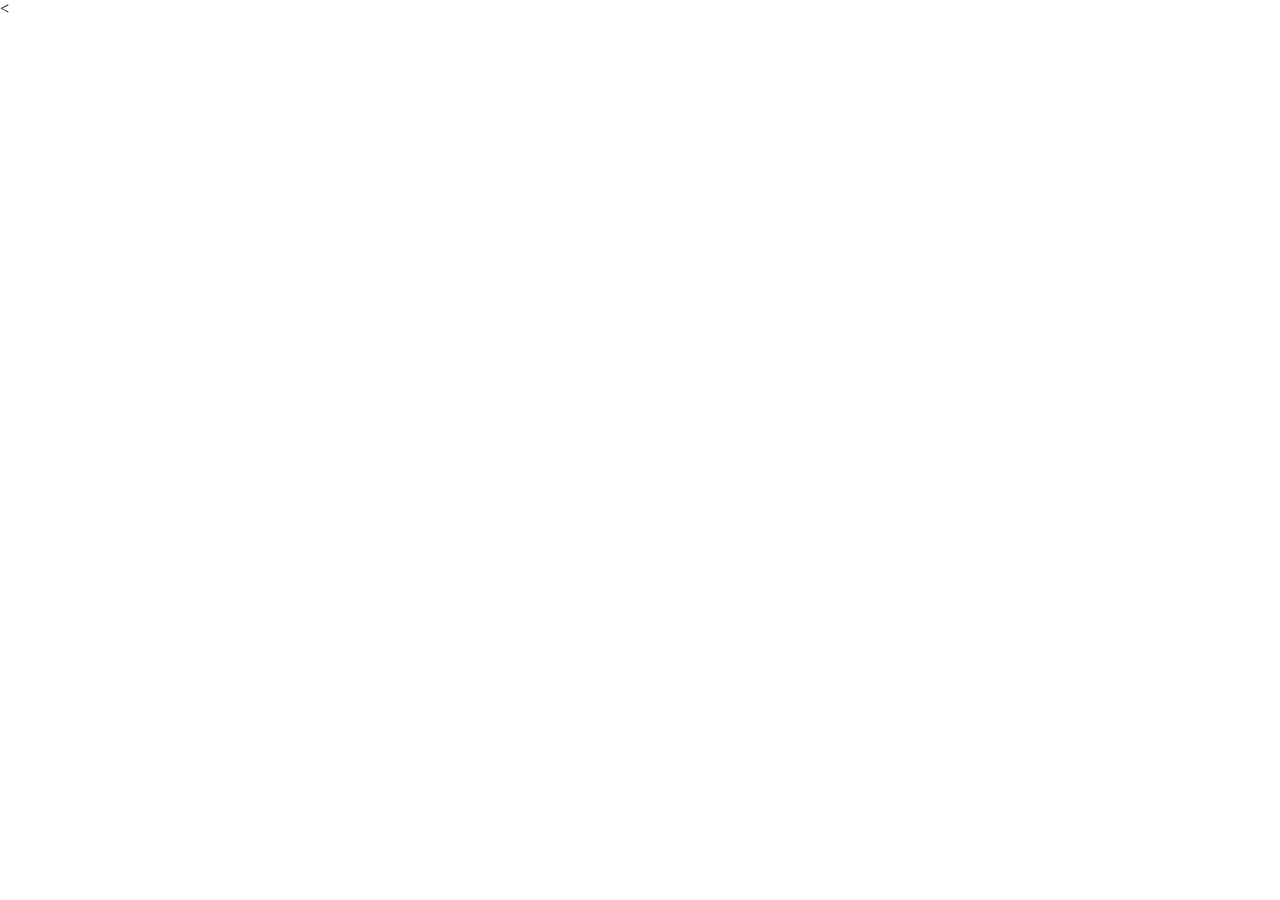
==== test/add_exam.html @ 3000ec24 "pymysql_updata 新增操作" ====
<!DOCTYPE html>
<html lang="en">
<head>
    <meta charset="UTF-8">
    <title>新增考试</title>
    <style>
        *{margin: 0; padding: 0;}
        .content{width:1200px;margin: 0 auto;}
        .exam_item{ width: 1200px; margin: 0 ; }

    </style>
</head>

<body>
<
<div class="content">
    <div class="exam_item">
        <div class="exam_tit"></div>
    </div>


</div>
</body>
</html>
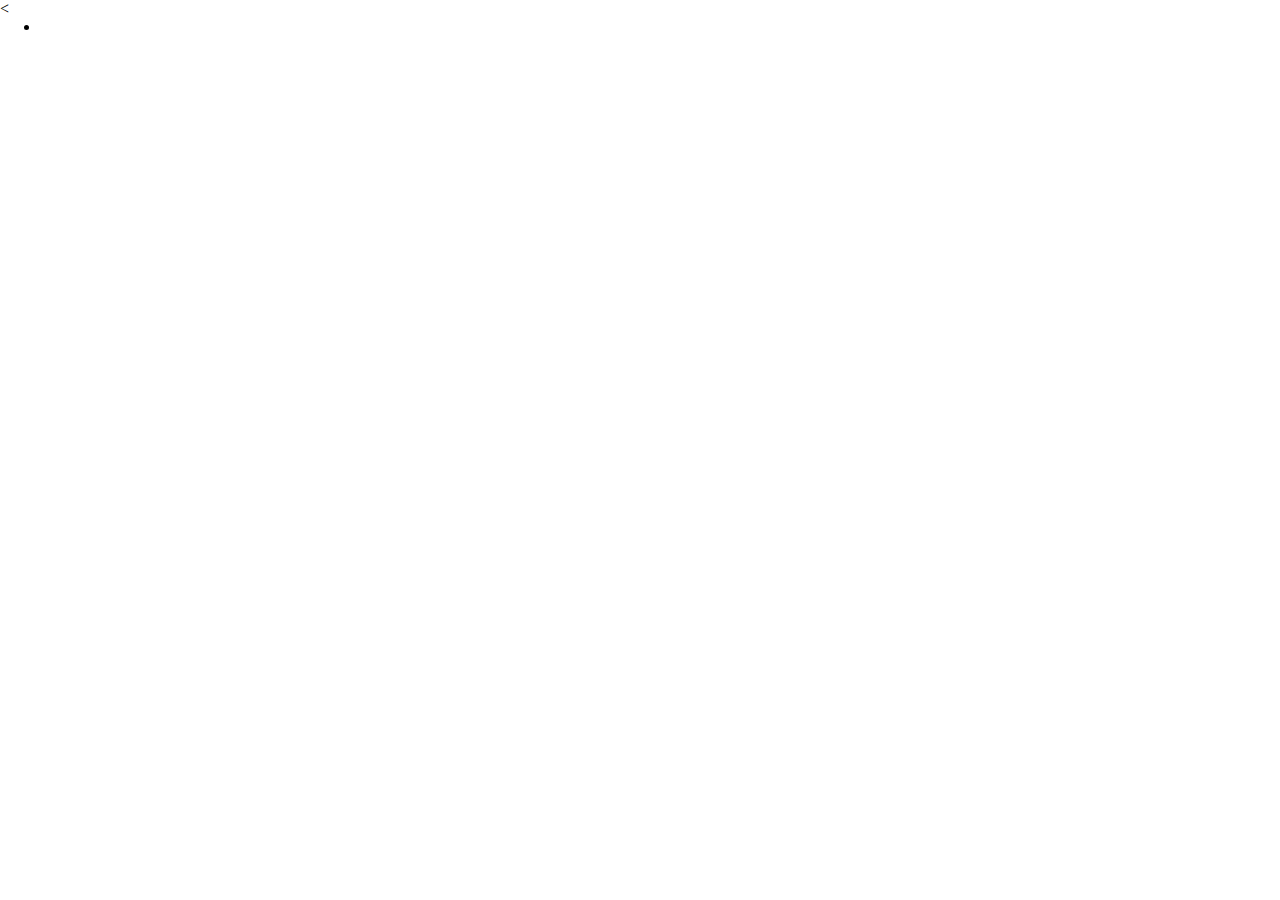
==== commit eac0a9ec: "简单的爬虫" ====
--- a/test/add_exam.html
+++ b/test/add_exam.html
@@ -16,6 +16,9 @@
 <div class="content">
     <div class="exam_item">
         <div class="exam_tit"></div>
+        <ul class="exam_class">
+            <li></li>
+        </ul>
     </div>
 
 
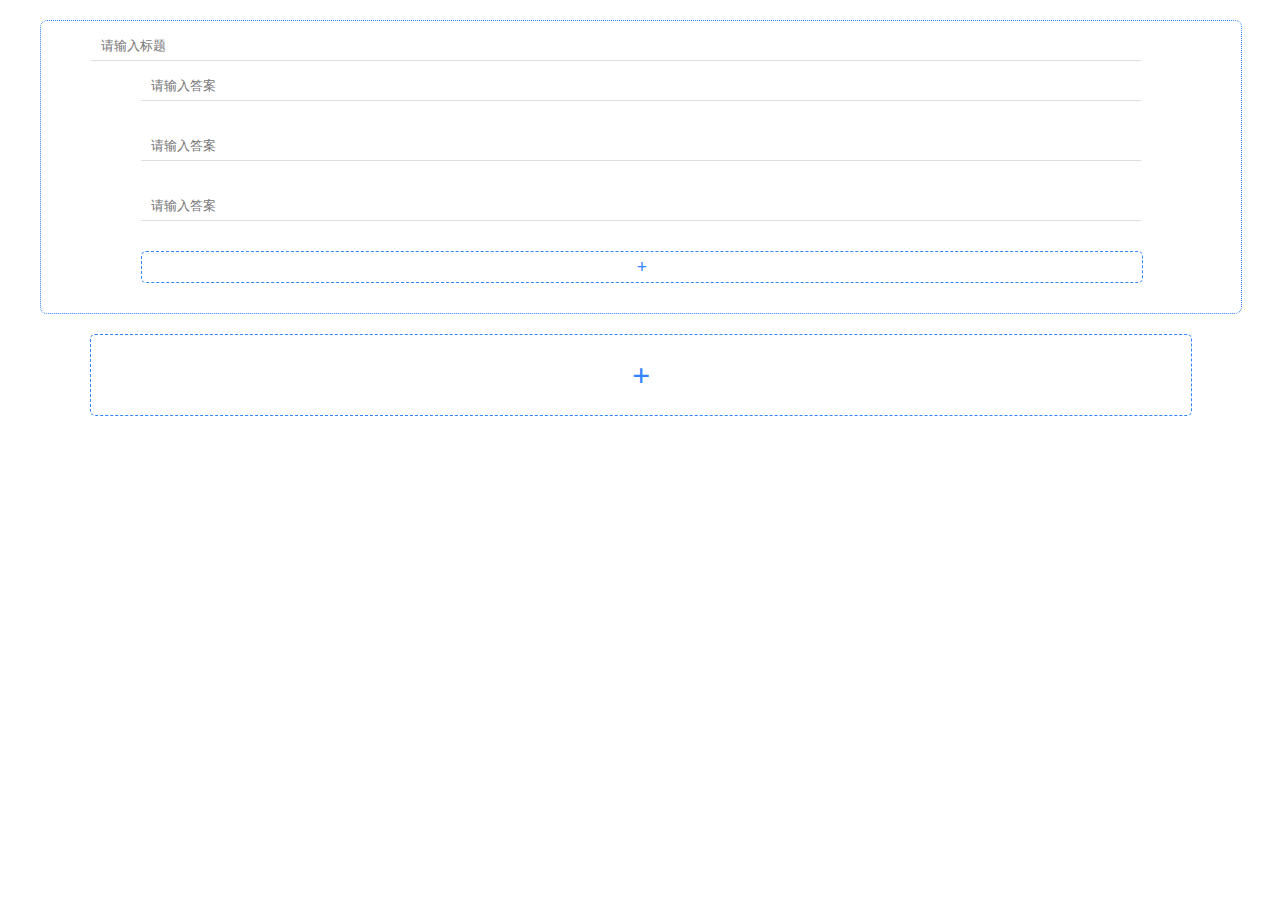
==== commit 4692ed62: "pymysql_updata 新增操作" ====
--- a/test/add_exam.html
+++ b/test/add_exam.html
@@ -5,23 +5,50 @@
     <title>新增考试</title>
     <style>
         *{margin: 0; padding: 0;}
+        input{ border:none; outline: none;}
+        li{ list-style: none;}
         .content{width:1200px;margin: 0 auto;}
-        .exam_item{ width: 1200px; margin: 0 ; }
+        .exam_item{ width: 1200px; margin:20px 0 ; border: 1px dotted #3385ff; border-radius: 7px; }
+        .exam_tit { width: 1050px; height: 30px; margin: 10px 0 10px 50px }
+        .exam_class{ width: 1000px; margin: 0 100px; }
+        .exam_class li{ height: 30px; margin-bottom: 30px; }
+        .exam_class li input{ width:100%; height: 30px; border-bottom: 1px solid #ddd; padding: 0 10px; box-sizing: border-box;}
+        .exam_tit input{ width:100%; height: 30px; border-bottom: 1px solid #ddd; padding: 0 10px; box-sizing: border-box;}
+        .add_item{ border: dashed 1px #3385ff; color:#3385ff; cursor: pointer; border-radius: 5px;  text-align:center;height: 80px; line-height: 80px; width: 1100px; margin: 0 50px; font-size: 32px; font-weight: 600;  }
+        .add_item_li{height: 30px; line-height: 30px; font-size: 18px; width: 100%; margin: 0;}
+    </style>
+    <script src="js/jquery-3.3.1.min.js"></script>
 
-    </style>
 </head>
 
 <body>
-<
+
 <div class="content">
     <div class="exam_item">
-        <div class="exam_tit"></div>
+        <div class="exam_tit">
+            <input type="text" placeholder="请输入标题"  />
+        </div>
         <ul class="exam_class">
-            <li></li>
+            <li>
+                <input type="text" placeholder="请输入答案"  />
+            </li>
+            <li>
+                 <input type="text" placeholder="请输入答案"  />
+            </li>
+            <li>
+                 <input type="text" placeholder="请输入答案"  />
+            </li>
+            <li class="add_item add_item_li">
+                +
+            </li>
         </ul>
+    </div>
+    <div class="add_item" id="addItem">
+        +
     </div>
 
 
 </div>
+ <script src="js/add.js"></script>
 </body>
 </html>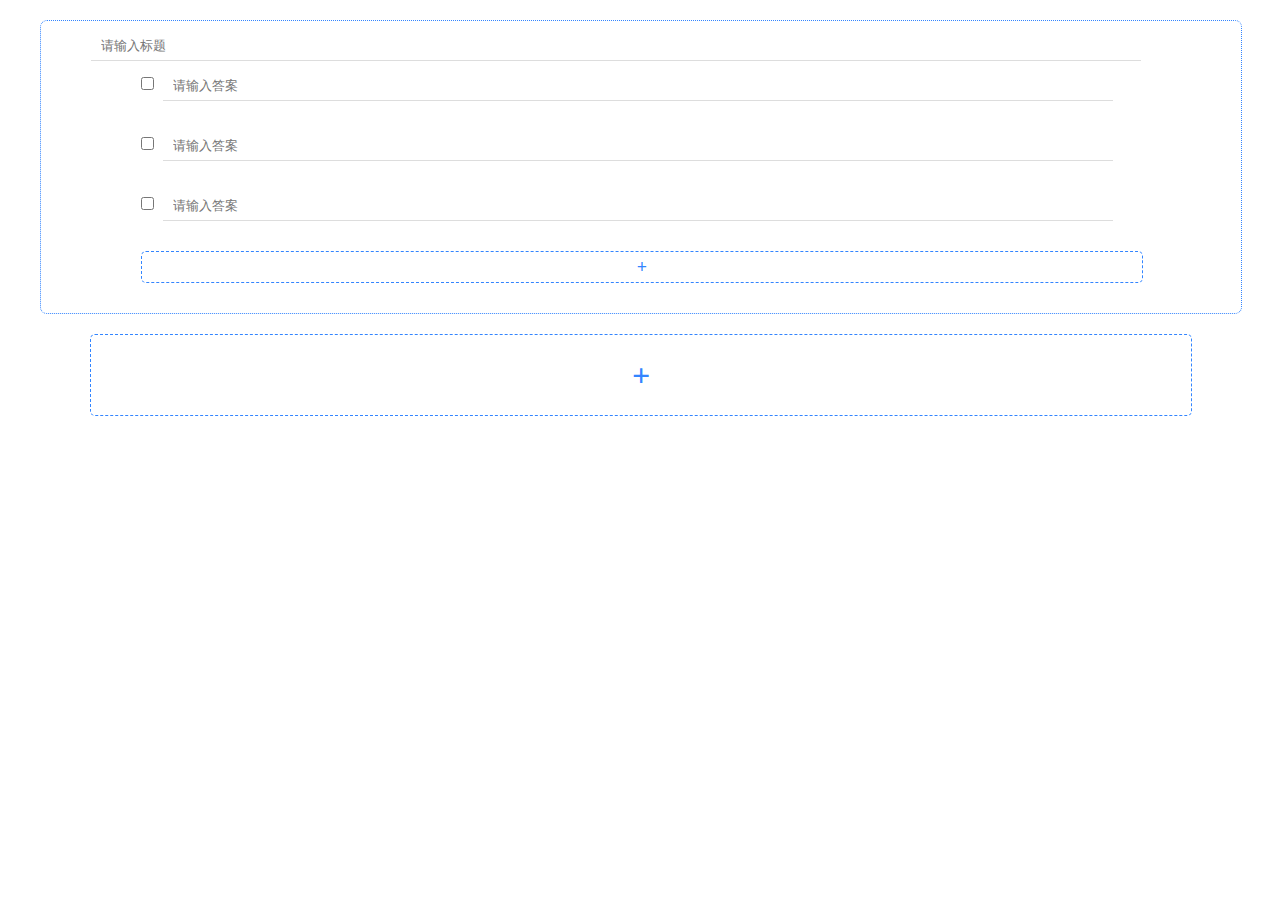
==== commit f08b40e6: "简单的爬虫" ====
--- a/test/add_exam.html
+++ b/test/add_exam.html
@@ -12,11 +12,13 @@
         .exam_tit { width: 1050px; height: 30px; margin: 10px 0 10px 50px }
         .exam_class{ width: 1000px; margin: 0 100px; }
         .exam_class li{ height: 30px; margin-bottom: 30px; }
-        .exam_class li input{ width:100%; height: 30px; border-bottom: 1px solid #ddd; padding: 0 10px; box-sizing: border-box;}
-        .exam_tit input{ width:100%; height: 30px; border-bottom: 1px solid #ddd; padding: 0 10px; box-sizing: border-box;}
+        .exam_class li .xcheckbox{margin-top: 5px; margin-right: 5px;}
+        .exam_class li input[type='text']{ width:950px; height: 30px; border-bottom: 1px solid #ddd; padding: 0 10px; box-sizing: border-box;}
+        .exam_tit input[type=text]{ width:100%; height: 30px; border-bottom: 1px solid #ddd; padding: 0 10px; box-sizing: border-box;}
         .add_item{ border: dashed 1px #3385ff; color:#3385ff; cursor: pointer; border-radius: 5px;  text-align:center;height: 80px; line-height: 80px; width: 1100px; margin: 0 50px; font-size: 32px; font-weight: 600;  }
         .add_item_li{height: 30px; line-height: 30px; font-size: 18px; width: 100%; margin: 0;}
     </style>
+    <link href="css/xui.css" rel="stylesheet">
     <script src="js/jquery-3.3.1.min.js"></script>
 
 </head>
@@ -30,12 +32,27 @@
         </div>
         <ul class="exam_class">
             <li>
+                <span class="xcheckbox xblue">
+                    <label>
+                        <input type="checkbox" name="checkbox1[]" /><em></em>
+                    </label>
+                </span>
                 <input type="text" placeholder="请输入答案"  />
             </li>
             <li>
+                <span class="xcheckbox xblue">
+                    <label>
+                        <input type="checkbox" name="checkbox1[]" /><em></em>
+                    </label>
+                </span>
                  <input type="text" placeholder="请输入答案"  />
             </li>
             <li>
+                <span class="xcheckbox xblue">
+                    <label>
+                        <input type="checkbox" name="checkbox1[]" /><em></em>
+                    </label>
+                </span>
                  <input type="text" placeholder="请输入答案"  />
             </li>
             <li class="add_item add_item_li">
